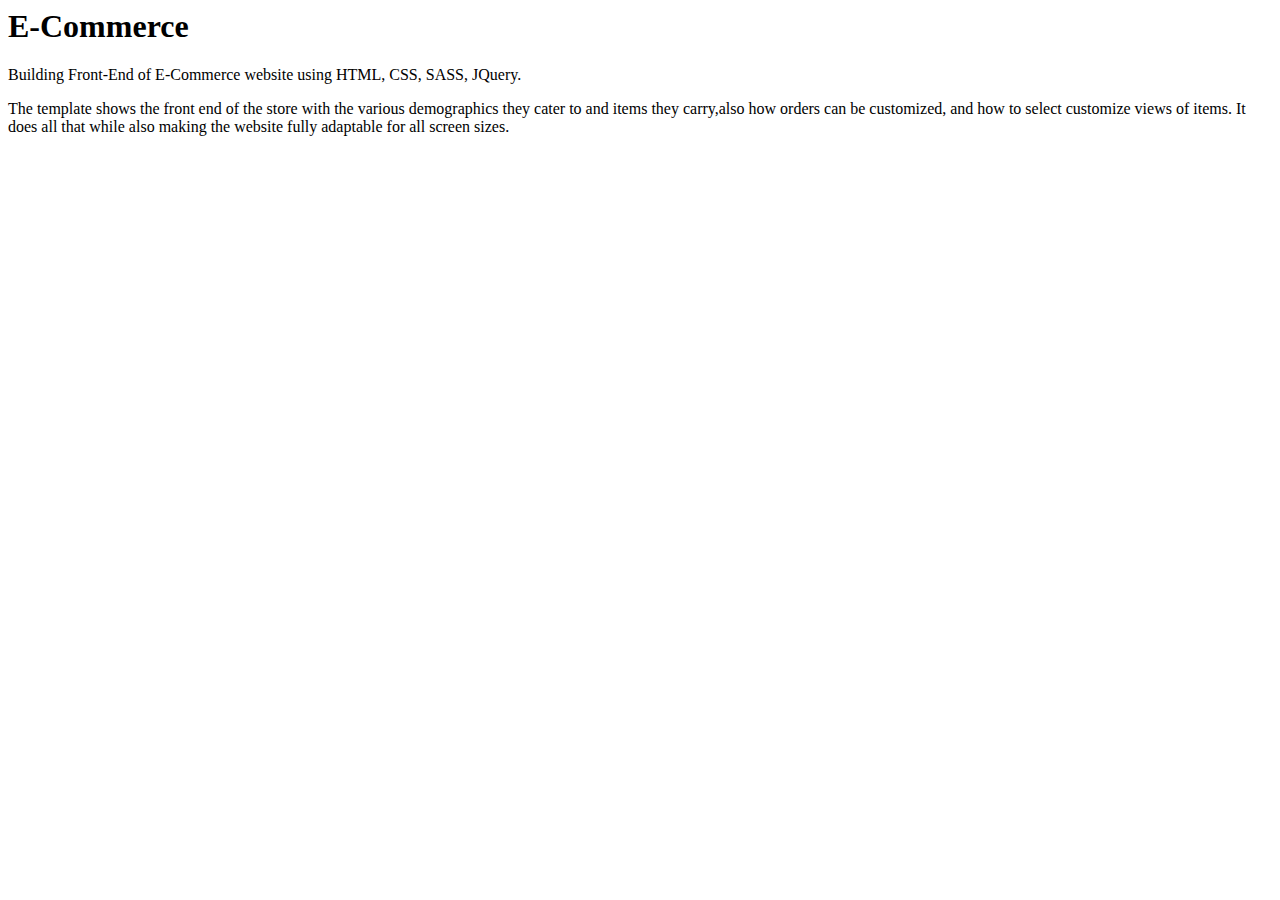
==== README.html @ 452fcce9 "first commit" ====
<html>
      <head>
        <meta charset="UTF-8">
        <title>README.md</title>
      </head>
      <body>
        <h1 id="e-commerce">E-Commerce</h1>
<p>Building Front-End of E-Commerce website using HTML, CSS, SASS, JQuery.</p>
<p>The template shows the front end of the store with the various demographics they cater to and items they carry,also how orders can be customized, and how to select customize views of items. It does all that while also making the website fully adaptable for all screen sizes.</p>

      </body>
    </html>
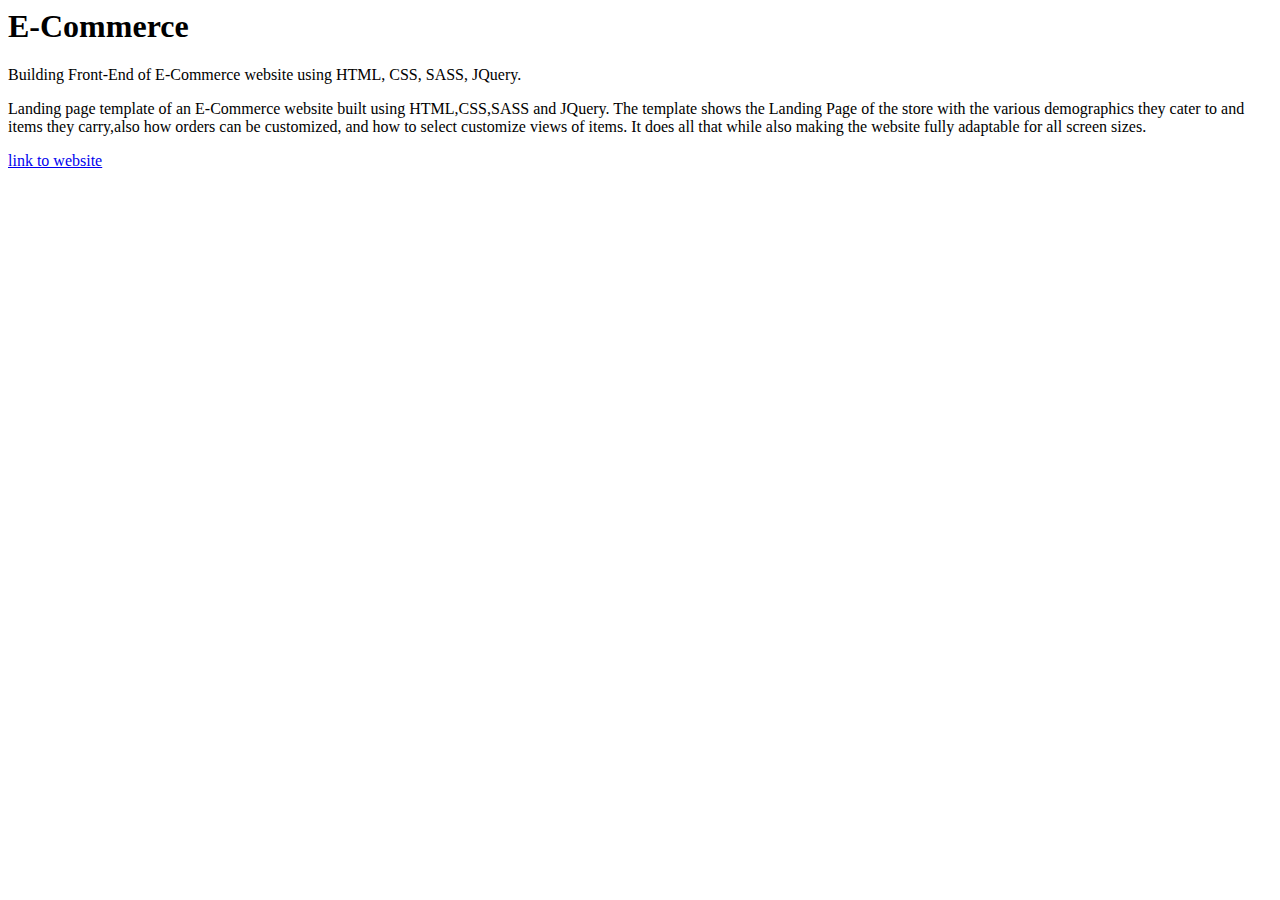
==== commit d71fc06b: "updates" ====
--- a/README.html
+++ b/README.html
@@ -6,7 +6,8 @@
       <body>
         <h1 id="e-commerce">E-Commerce</h1>
 <p>Building Front-End of E-Commerce website using HTML, CSS, SASS, JQuery.</p>
-<p>The template shows the front end of the store with the various demographics they cater to and items they carry,also how orders can be customized, and how to select customize views of items. It does all that while also making the website fully adaptable for all screen sizes.</p>
+<p>Landing page template of an E-Commerce website built using HTML,CSS,SASS and JQuery. The template shows the Landing Page of the store with the various demographics they cater to and items they carry,also how orders can be customized, and how to select customize views of items. It does all that while also making the website fully adaptable for all screen sizes.</p>
+<p><a href="https://isaiahadekanye.github.io/E-Commerce_Template/index.html">link to website</a></p>
 
       </body>
     </html>